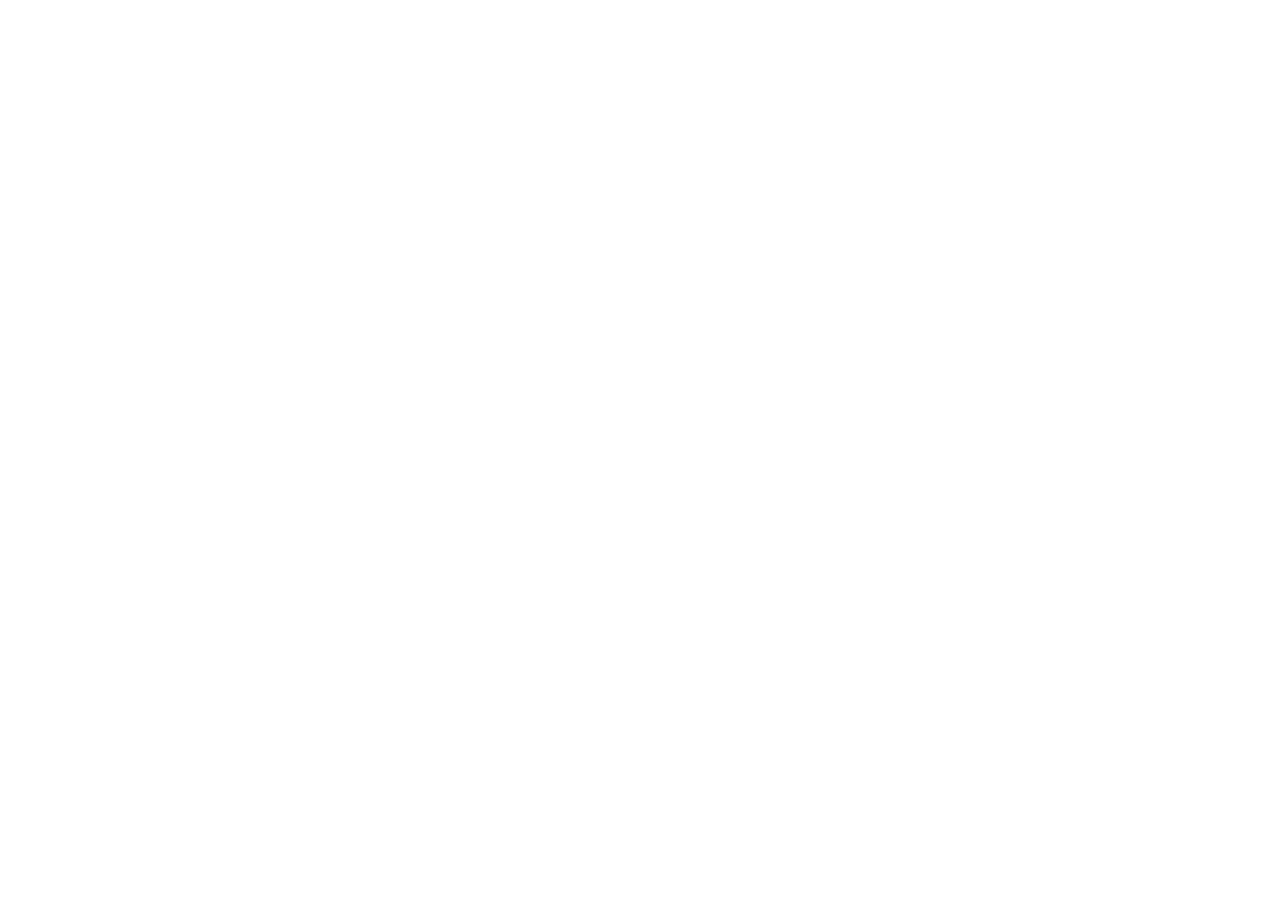
==== index.html @ f51946e0 "q1 & q2" ====
<!DOCTYPE html>
<html lang="en">
  <head>
    <meta charset="UTF-8" />
    <meta name="viewport" content="width=device-width, initial-scale=1.0" />
    <title>Document</title>
  </head>
  <body>
    <!-- <script src="1.js"></script> -->
    <script src="2.js"></script>
    <!-- <script src="2.js"></script> -->
    <!-- <script src="2.js"></script> -->
    <!-- <script src="2.js"></script> -->
    <!-- <script src="2.js"></script> -->
    <!-- <script src="2.js"></script> -->
    <!-- <script src="2.js"></script> -->
    <!-- <script src="2.js"></script> -->
    <!-- <script src="2.js"></script> -->
    <!-- <script src="2.js"></script> -->
    <!-- <script src="2.js"></script> -->
    <!-- <script src="2.js"></script> -->
    <!-- <script src="2.js"></script> -->
    <!-- <script src="2.js"></script> -->
    <!-- <script src="2.js"></script> -->
    <!-- <script src="2.js"></script> -->
    <!-- <script src="2.js"></script> -->
    <!-- <script src="2.js"></script> -->
  </body>
</html>
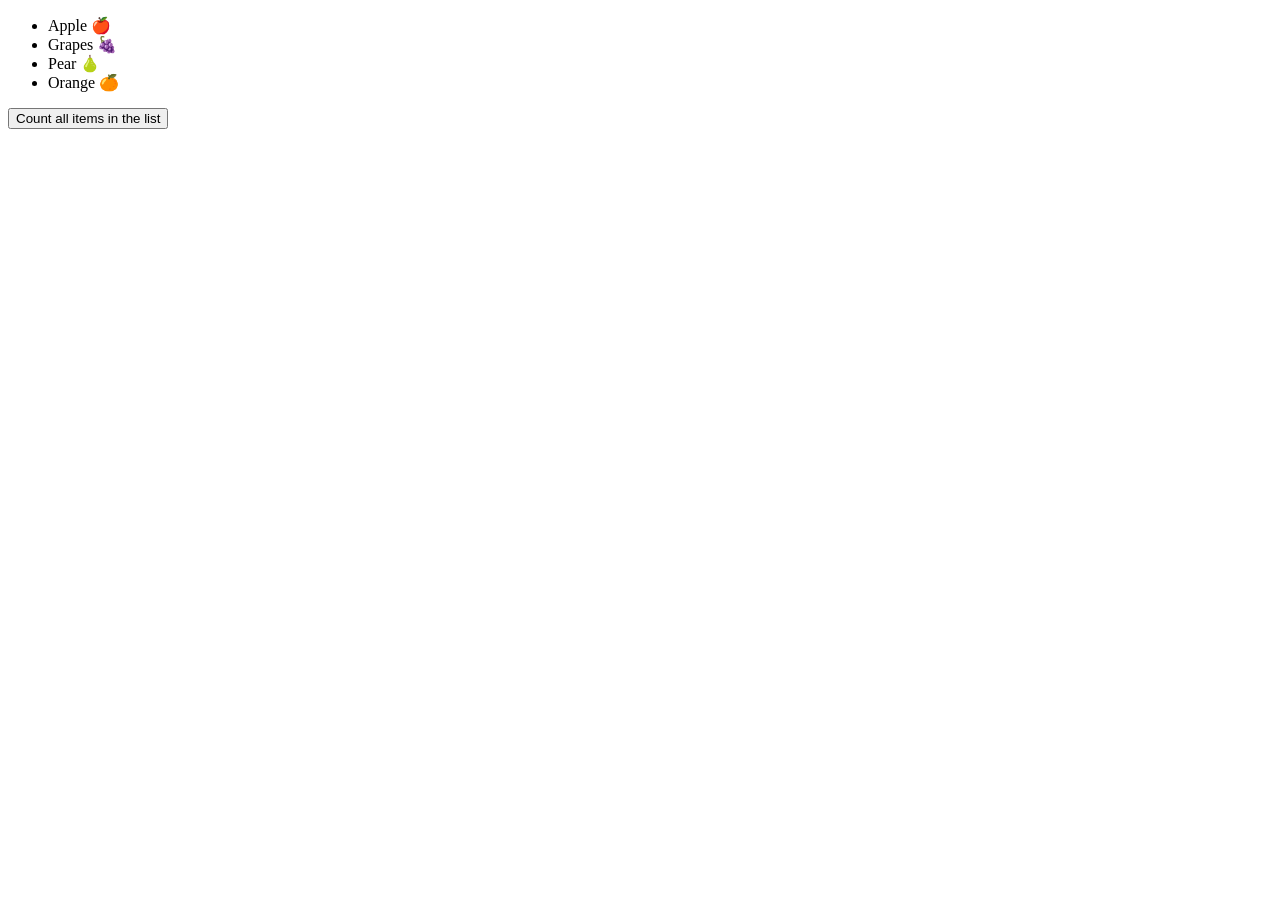
==== commit 9400a026: "js14" ====
--- a/index.html
+++ b/index.html
@@ -1,29 +1,22 @@
 <!DOCTYPE html>
 <html lang="en">
-  <head>
-    <meta charset="UTF-8" />
-    <meta name="viewport" content="width=device-width, initial-scale=1.0" />
+
+<head>
+    <meta charset="UTF-8">
+    <meta name="viewport" content="width=device-width, initial-scale=1.0">
     <title>Document</title>
-  </head>
-  <body>
-    <!-- <script src="1.js"></script> -->
-    <script src="2.js"></script>
-    <!-- <script src="2.js"></script> -->
-    <!-- <script src="2.js"></script> -->
-    <!-- <script src="2.js"></script> -->
-    <!-- <script src="2.js"></script> -->
-    <!-- <script src="2.js"></script> -->
-    <!-- <script src="2.js"></script> -->
-    <!-- <script src="2.js"></script> -->
-    <!-- <script src="2.js"></script> -->
-    <!-- <script src="2.js"></script> -->
-    <!-- <script src="2.js"></script> -->
-    <!-- <script src="2.js"></script> -->
-    <!-- <script src="2.js"></script> -->
-    <!-- <script src="2.js"></script> -->
-    <!-- <script src="2.js"></script> -->
-    <!-- <script src="2.js"></script> -->
-    <!-- <script src="2.js"></script> -->
-    <!-- <script src="2.js"></script> -->
-  </body>
-</html>
+</head>
+
+<body>
+    <ul>
+        <li>Apple 🍎</li>
+        <li>Grapes 🍇</li>
+        <li>Pear 🍐</li>
+        <li>Orange 🍊</li>
+    </ul>
+    <input type="button" value="Count all items in the list">
+
+    <script src="1.js"></script>
+</body>
+
+</html>
